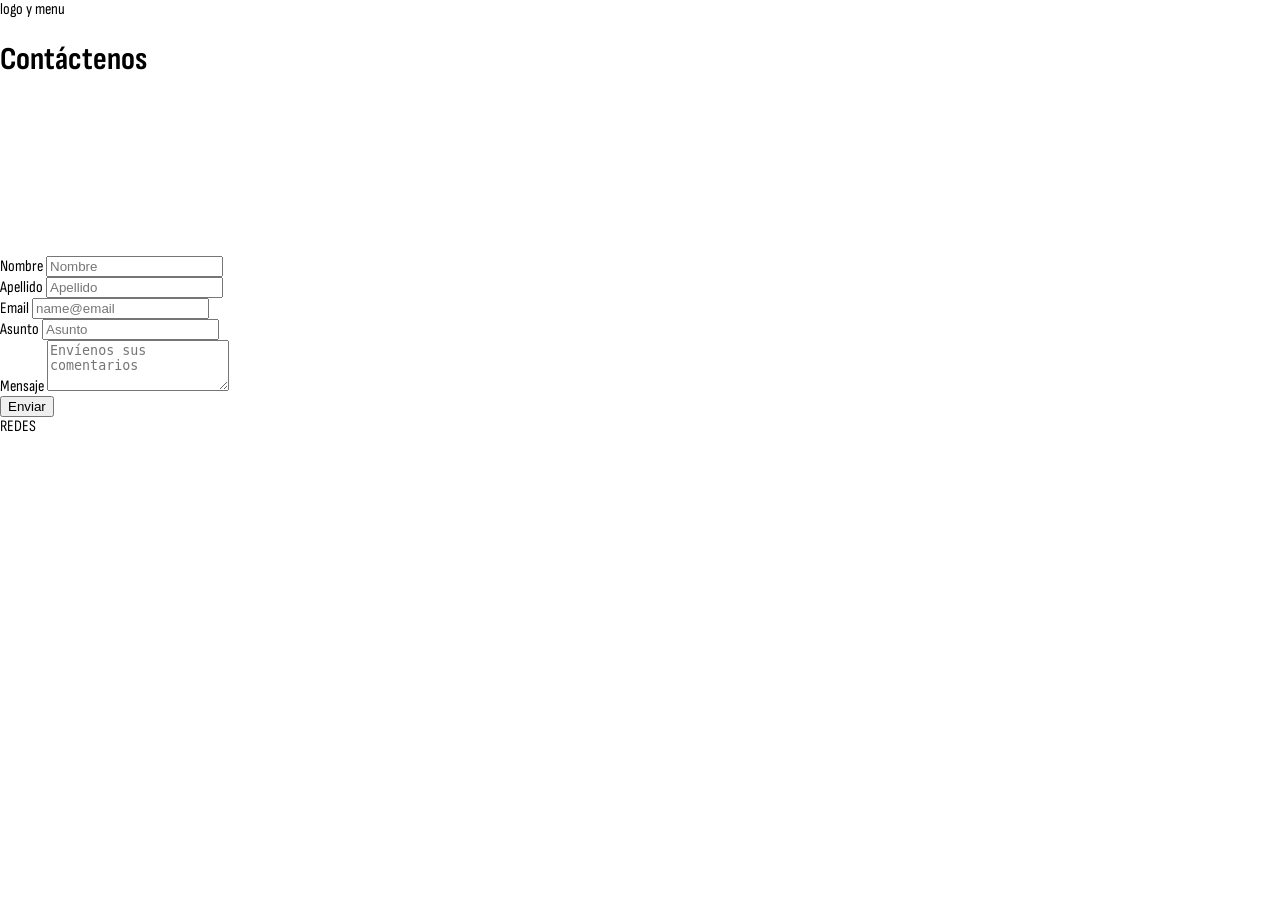
==== contactenos.html @ 04b592f0 "contactenos responsive con js" ====
<!DOCTYPE html>
<html lang="en">
<head>
    <meta charset="UTF-8">
    <meta http-equiv="X-UA-Compatible" content="IE=edge">
    <meta name="viewport" content="width=device-width, initial-scale=1.0">
    <title>Contactenos</title>
    <link rel="stylesheet" href="style.css">
    <link rel="stylesheet" href="https://cdnjs.cloudflare.com/ajax/libs/font-awesome/4.7.0/css/font-awesome.min.css">
  <link rel="preconnect" href="https://fonts.googleapis.com">
  <link rel="preconnect" href="https://fonts.gstatic.com" crossorigin>
  <link href="https://fonts.googleapis.com/css2?family=Dancing+Script:wght@400;500;600;700&family=Roboto&display=swap"
    rel="stylesheet">
    <link rel="stylesheet" href="https://cdnjs.cloudflare.com/ajax/libs/font-awesome/5.15.4/css/all.min.css"
    integrity="sha512-1ycn6IcaQQ40/MKBW2W4Rhis/DbILU74C1vSrLJxCq57o941Ym01SwNsOMqvEBFlcgUa6xLiPY/NS5R+E6ztJQ=="
    crossorigin="anonymous" referrerpolicy="no-referrer" />
    <link rel="icon" type="img" href="/assets/logo_1.png">
</head>
<body class="contenedor">
  
<header class="itemHeader">logo y menu</header>
<div class="itemTitulo"><h1>Cont&aacutectenos</h1></div>
<div class="itemMapa">
    <iframe src="https://www.google.com/maps/embed?pb=!1m18!1m12!1m3!1d3283.842117313388!2d-58.41668508490065!3d-34.60815366523961!2m3!1f0!2f0!3f0!3m2!1i1024!2i768!4f13.1!3m3!1m2!1s0x95bccaf4e0109a5f%3A0xd18825eb15a0a422!2sAv.%20D%C3%ADaz%20V%C3%A9lez%203400%2C%20C1198%20CABA!5e0!3m2!1ses-419!2sar!4v1680996060106!5m2!1ses-419!2sar"style="border:0;" allowfullscreen="" loading="lazy" referrerpolicy="no-referrer-when-downgrade" id="mapas"></iframe>
</div>
    <form action="" method="get" class="itemForm">
        <div class="formus">
            <label for="">Nombre</label>
            <input id="fname" type="text" placeholder="Nombre"> 
        </div>
        <div class="formus">
            <label for="">Apellido</label>
            <input id="fapell" type="text" placeholder="Apellido">
        </div>
        <div class="formus">
            <label for="">Email</label>
            <input id="fmail" type="text" required title="example@example.com" placeholder="name@email">
        </div>
        <div class="formus">
            <label for="">Asunto</label>
            <input id="fasunto" type="text" placeholder="Asunto">
        </div>
        <div class="formus">
            <label for="msg">Mensaje</label>
            <textarea name="msg" rows="3" cols="20" placeholder="Envíenos sus comentarios"></textarea>
        </div>
        <button type="button" class="btn" data-bs-toggle="modal" data-bs-target="#exampleModal">
            Enviar
          </button>
    </form>
<footer class="itemFoot"> REDES </footer>  
<script src="/index.js"></script>
<script src="/elements.js"></script>    
</body>
</html>
---- style.css ----
@import url('https://fonts.googleapis.com/css2?family=Dancing+Script:wght@500;600;700&family=Sofia+Sans+Condensed:ital,wght@0,400;0,500;1,400&display=swap');

:root{
    --var-color-primario:#1D4E89 ;
    --var-color-secundario: #00b2ca2f;
    --var-color-terciario:#3FC1C0 ;
    --var-color-titulos: ;
    --var-color-resaltado: ;
    --var-color-tranparente: ;
    --var-color-body: ;
    font-family: 'Sofia Sans Condensed','roboto', sans-serif;
}
html{
    padding: 0;
    margin: 0;
    border: 0;
}
body{
    padding: 0;
    margin: 0;
    border: 0;
}

.text-mochileando{
  font-family:'Dancing Script', strong;
}


.container {  display: grid;
    grid-template-columns: 1fr 1fr 1fr;
    grid-template-rows: 500px 2fr 200px;
    gap: 0px 0px;
    grid-auto-flow: row;
    grid-template-areas:
      "Header Header Header"
      "Main Main Main"
      "Footer Footer Footer";
  }
  
  .Header {  display: grid;
    grid-template-columns: 1fr 1fr 1fr;
    grid-template-rows: 1fr 1fr;
    gap: 0px 0px;
    grid-auto-flow: row;
    grid-template-areas:
      "navbar navbar navbar"
      "Carrousel Carrousel Carrousel";
    grid-area: Header;
    height: 500px;
    background-image:url(/assets/Banner.png);
    background-position: center center;
    background-repeat: no-repeat;
    background-size: cover;
  }
  
  .navbar {
    grid-area: navbar;
    width: 100%;
    height: 50px;
  }
  
  .Carrousel {
    grid-area: Carrousel;
    width: 100%;
    height: 450px;
    object-fit: cover;
    object-position: center;
  }
  
  .Main { grid-area: Main;
          min-height: 20vh;
          margin: 10px;
  }
  
  .Footer {  display: grid;
    grid-template-columns: 1fr 1fr 1fr;
    grid-template-rows: 1fr 1fr 1fr;
    gap: 0px 0px;
    grid-auto-flow: row;
    grid-template-areas:
      "left_f center_f rigth_f"
      "left_f center_f rigth_f"
      "left_f center_f rigth_f";
    grid-area: Footer;
    background-color: var(--var-color-primario);
    color: white;
  }

  .left_f { grid-area: left_f;
    border-right: solid 1px #bbb;
    padding: 0.5em 0.1em 0.5em 1em;
    box-sizing: border-box;
  }
  
  .center_f { grid-area: center_f;
    border-right: solid 1px #bbb;
    padding: 0.5em 0.1em 0.5em 1em;
    box-sizing: border-box;
  }
  
  .rigth_f { grid-area: rigth_f;
    padding: 0.5em 0.1em 0.5em 1em;
   }
   
    .text-presentation{
      margin: 2px;
    }

  
  /* Add a black background color to the top navigation */
.topnav {
    /* background-color:var(--var-color-primario); */
    overflow: hidden;
    }
    
    /* Style the links inside the navigation bar */
    .topnav a {
    float: left;
    display: block;
    color: #f2f2f2;
    text-align: center;
    padding: 17px 16px;
    text-decoration: none;
    font-size: 17px;
    }
    
    /* Change the color of links on hover */
    .topnav a:hover {
      background-color: var(--var-color-secundario);
    color: black;
    border-radius: 10px;
    }
    
    /* Add an active class to highlight the current page */
    .topnav a.active {
    /* background-color: var(--var-color-secundario); */
    color: white;
    padding:0;
    }
    
    /* Hide the link that should open and close the topnav on small screens */
    .topnav .icon {
    display: none;
    }

  /* footer styles */
  
  .ta-l {
    text-align: left;
  }
  
  .footer-col a {
    display: block;
    margin: 0.3em 0;
  }
.footer-logo-container{
  display: flex;
  align-items: center;
}

.icons-styles{
  text-decoration: none;
  color: white;
  font-size: 0.9rem;
  margin: 5px;
}

.our-site{
  text-decoration: none;
  color: white;
}

.title-section{
  margin-left: 4vw
}

/* Cards styles */
article {
  --img-scale: 1.001;
  --title-color: black;
  --link-icon-translate: -20px;
  --link-icon-opacity: 0;
  position: relative;
  border-radius: 16px;
  box-shadow: none;
  background: #fff;
  transform-origin: center;
  transition: all 0.4s ease-in-out;
  overflow: hidden;
}

article a::after {
  position: absolute;
  inset-block: 0;
  inset-inline: 0;
  cursor: pointer;
  content: "";
}

article h2 {
  margin: 0 0 18px 0;
  font-size: 1.9rem;
  letter-spacing: 0.06em;
  color: var(--title-color);
  transition: color 0.3s ease-out;
}

figure {
  margin: 0;
  padding: 0;
  aspect-ratio: 16 / 9;
  overflow: hidden;
}

article img {
  max-width: 100%;
  transform-origin: center;
  transform: scale(var(--img-scale));
  transition: transform 0.4s ease-in-out;
}

.article-body {
  padding: 24px;
}

article a {
  display: inline-flex;
  align-items: center;
  text-decoration: none;
  color: var(--var-color-primario);
}

article a:focus {
  outline: 1px dotted var(--var-color-primario);
}

article a .icon {
  min-width: 24px;
  width: 24px;
  height: 24px;
  margin-left: 5px;
  transform: translateX(var(--link-icon-translate));
  opacity: var(--link-icon-opacity);
  transition: all 0.3s;
}

/* using the has() relational pseudo selector to update our custom properties */
article:has(:hover, :focus) {
  --img-scale: 1.1;
  --title-color: var(--var-color-primario);
  --link-icon-translate: 0;
  --link-icon-opacity: 1;
  box-shadow: rgba(0, 0, 0, 0.16) 0px 10px 36px 0px, rgba(0, 0, 0, 0.06) 0px 0px 0px 1px;
}


*::before,
*::after {
  box-sizing: border-box;
}

.articles {
  display: grid;
  max-width: 1200px;
  margin-inline: auto;
  padding-inline: 24px;
  grid-template-columns: repeat(auto-fill, minmax(320px, 1fr));
  gap: 24px;
}


    @media screen and (max-width:760px){
      .topnav a:not(:first-child) {display: none;}
  .topnav a.icon {
    float: right;
    display: block;
    
  }
  .topnav.responsive {position: relative;}
  .topnav.responsive a.icon {
    position: absolute;
    right: 0;
    top: 0;
    
  }
  .topnav.responsive a {
    float: none;
    display: block;
    text-align: left;
    background-color: var(--var-color-primario);
    background-image: none;
    
  }
  .container {  display: grid;
    grid-template-columns: 1fr 1fr 1fr;
    grid-template-rows: 50px 2fr 200px;
    gap: 0px 0px;
    grid-auto-flow: row;
    grid-template-areas:
      "Header Header Header"
      "Main Main Main"
      "Footer Footer Footer";
  }
  
  .Header {  display: grid;
    grid-template-columns: 1fr 1fr 1fr;
    grid-template-rows: 1fr;
    gap: 0px 0px;
    grid-auto-flow: row;
    grid-template-areas:
      "navbar navbar navbar";
    grid-area: Header;
    height: 50px;
    background-color: var(--var-color-primario);
    background-image: none;
    z-index: 1;
  }

  .Carrousel {
    display: none;
  }
}

@media screen and (max-width:480px){
  .container {  display: grid;
    grid-template-columns: 1fr 1fr 1fr;
    grid-template-rows: 50px 2fr 200px;
    gap: 0px 0px;

    grid-auto-flow: row;
    grid-template-areas:
      "Header Header Header"
      "Main Main Main"
      "Footer Footer Footer";
      
  }
  
  .Header {  display: grid;
    grid-template-columns: 1fr 1fr 1fr;
    grid-template-rows: 1fr;
    gap: 0px 0px;
    grid-auto-flow: row;
    grid-template-areas:
      "navbar navbar navbar";
    grid-area: Header;
    height: 50px;
    background-color: var(--var-color-primario);
    background-image: none;
  }

  .Carrousel {
    display: none;
  }
  .Footer {  display: grid;
    grid-template-columns:  1fr;
    grid-template-rows: 1fr 1fr 1fr;
    gap: 0px 0px;
    grid-auto-flow: row;
    grid-template-areas:
      "center_f "
      "center_f"
      "center_f";
    grid-area: Footer;
    background-color: var(--var-color-primario);
  }
  
  .left_f { grid-area: left_f;
            display: none;  
  }
  
  .center_f { grid-area: center_f;

  }
  
  .rigth_f { grid-area: rigth_f;
            display: none;
  }
}
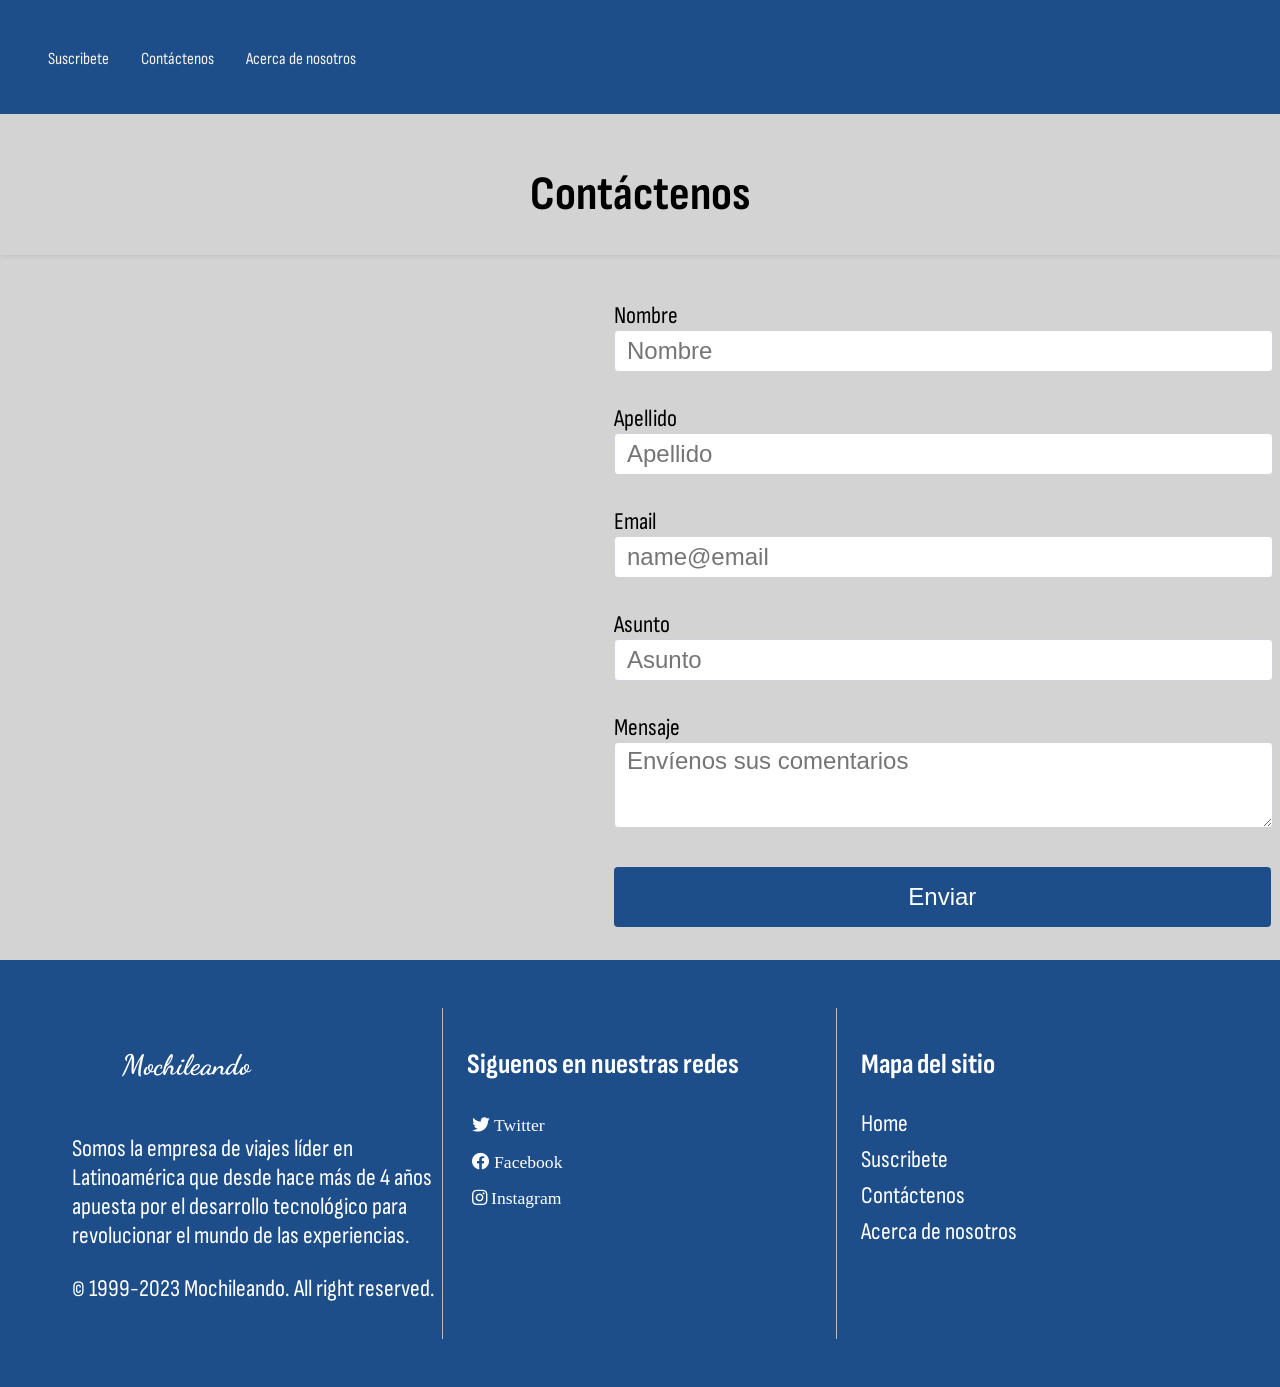
==== commit 8dade1a1: "footer y header" ====
--- a/contactenos.html
+++ b/contactenos.html
@@ -5,7 +5,7 @@
     <meta http-equiv="X-UA-Compatible" content="IE=edge">
     <meta name="viewport" content="width=device-width, initial-scale=1.0">
     <title>Contactenos</title>
-    <link rel="stylesheet" href="style.css">
+    <link rel="stylesheet" href="styleContactenos.css">
     <link rel="stylesheet" href="https://cdnjs.cloudflare.com/ajax/libs/font-awesome/4.7.0/css/font-awesome.min.css">
   <link rel="preconnect" href="https://fonts.googleapis.com">
   <link rel="preconnect" href="https://fonts.gstatic.com" crossorigin>
@@ -18,7 +18,16 @@
 </head>
 <body class="contenedor">
   
-<header class="itemHeader">logo y menu</header>
+<header class="itemHeader" id="divheader">
+   <nav class="topnav" id="myTopnav">
+            <a href="#home" class="active">
+              <script src="https://cdn.lordicon.com/ritcuqlt.js"></script>
+              <lord-icon src="https://cdn.lordicon.com/hciqteio.json" trigger="loop-on-hover" delay="2000"
+                style="width:50px;height:50px;padding:0px;">
+              </lord-icon>
+            </a>
+        </nav>
+</header>
 <div class="itemTitulo"><h1>Cont&aacutectenos</h1></div>
 <div class="itemMapa">
     <iframe src="https://www.google.com/maps/embed?pb=!1m18!1m12!1m3!1d3283.842117313388!2d-58.41668508490065!3d-34.60815366523961!2m3!1f0!2f0!3f0!3m2!1i1024!2i768!4f13.1!3m3!1m2!1s0x95bccaf4e0109a5f%3A0xd18825eb15a0a422!2sAv.%20D%C3%ADaz%20V%C3%A9lez%203400%2C%20C1198%20CABA!5e0!3m2!1ses-419!2sar!4v1680996060106!5m2!1ses-419!2sar"style="border:0;" allowfullscreen="" loading="lazy" referrerpolicy="no-referrer-when-downgrade" id="mapas"></iframe>
@@ -48,8 +57,8 @@
             Enviar
           </button>
     </form>
-<footer class="itemFoot"> REDES </footer>  
-<script src="/index.js"></script>
-<script src="/elements.js"></script>    
+<footer class="itemFoot Footer" id="divfooter"> REDES </footer>  
+<script src="index.js"></script>
+<script src="elements.js"></script>    
 </body>
 </html>
--- a/styleContactenos.css
+++ b/styleContactenos.css
@@ -0,0 +1,188 @@
+@import url('https://fonts.googleapis.com/css2?family=Dancing+Script:wght@500;600;700&family=Sofia+Sans+Condensed:ital,wght@0,400;0,500;1,400&display=swap');
+
+
+:root{
+    --var-color-primario:#1D4E89 ;
+    --var-color-secundario: #00b2ca2f;
+    --var-color-terciario: #3FC1C0 ;
+    --var-color-titulos: ;
+    --var-color-resaltado: ;
+    --var-color-tranparente: ;
+    --var-color-body: ;
+    font-family: 'Sofia Sans Condensed','roboto', sans-serif;
+}
+
+.contenedor {
+    height: 94vh;
+    display: grid;
+    gap: 20px;
+    background-color: lightgray;
+    box-sizing: border-box;
+    margin: 0;
+    padding: 0;
+
+    -webkit-text-size-adjust: 100%;
+    font-size:x-large;
+    grid-template-areas: 
+    'header header header header'
+    'titulo titulo titulo titulo'
+    'mapa   mapa    form    form'
+    'mapa   mapa    form    form'
+    'footer footer footer footer'
+
+    
+}
+
+.itemHeader {
+    background-color: var(--var-color-primario);
+    box-sizing: border-box;
+    padding: 2rem;
+    width: 100%;
+    display: grid;
+    grid-template-columns: 1fr 1fr 1fr;
+    grid-template-rows: 1fr;
+    gap: 0px 0px;
+    grid-auto-flow: row;
+    grid-area: header;
+    grid-template-areas:
+    "navbar navbar navbar";
+    z-index: 1;
+    
+}
+
+.itemTitulo {
+    text-align: center;
+    align-self: center;
+    box-shadow: 0 0.125rem 0.25rem rgba(0, 0, 0, 0.075);
+    margin-bottom: 2%;
+    grid-area: titulo;
+}
+
+.itemMapa {
+    box-sizing: content-box;
+    margin-left: 3%;
+    grid-area: mapa;
+}
+
+iframe {
+    display: block;
+    width: 100%;
+    height: 100%;
+}
+
+.itemForm {
+    width : 95%;
+    height: 100%;
+    padding: 0;
+    margin: 0;
+    box-sizing: border-box;
+    grid-area: form;
+    display: flex;
+    justify-content: space-between;
+    flex-direction: column;
+    
+}
+
+.formus {
+    margin-bottom: 2rem;
+    
+}
+
+input, textarea, button {
+    width: 100%;
+    padding: 0.375rem 0.75rem;
+    line-height: 1;
+    font-size: 1.5rem;
+    border: 1px solid #ced4da;
+    border-radius: 0.25rem;
+    font-family: Arial, Helvetica, sans-serif;
+}
+
+.btn {
+    color: #fff;
+    background-color: var(--var-color-primario);
+    display: inline-block;
+    cursor: pointer;
+    height: 3rem;
+    box-sizing: content-box;
+    border: 0;
+}
+
+.btn:hover {
+    background-color: var(--var-color-secundario);
+}
+
+.itemFoot {
+    background-color: var(--var-color-primario);
+    padding: 3rem;
+    margin-top: 1%;
+    grid-area: footer;
+}
+
+    
+
+@media screen and (max-width: 768px) {
+    .contenedor {
+        grid-template-areas: 
+        'header header header header'
+        'titulo titulo titulo titulo'
+        'mapa   mapa    mapa    mapa'
+        'mapa   mapa    mapa    mapa'
+        'form   form    form    form'
+        'form   form    form    form'
+        'footer footer footer footer'
+
+    }
+    .itemForm {
+        align-items: center;
+        margin: 8px 0px 0px;
+        padding: 0px 12px;
+    }
+    .itemMapa {
+        margin: 8px 0px 0px;
+        padding: 0px 14px;
+        height: 400px;
+    }
+    .btn {
+        margin-left: 3%;
+    }
+    .topnav a:not(:first-child) {display: none;}
+    .topnav a.icon {
+      float: right;
+      display: block;
+      
+    }
+    .topnav.responsive {position: relative;}
+    .topnav.responsive a.icon {
+      position: absolute;
+      right: 0;
+      top: 0;
+      
+    }
+    .topnav.responsive a {
+      float: none;
+      display: block;
+      text-align: left;
+      background-color: var(--var-color-primario);
+      /* background-image: none; */
+    }
+    
+    .navbar-collapse {
+        flex-basis: 100%;
+        flex-grow: 1;
+    }
+    .navbar-toggler {
+      padding: 0.25rem 0.75rem;
+      font-size: 1.25rem;
+      line-height: 1;
+      background-color: var(--var-color-primario) ;
+      border: 1px solid transparent;
+      border-radius: 0.25rem;
+      transition: box-shadow 0.15s ease-in-out;
+  }
+
+    }
+
+
+
+
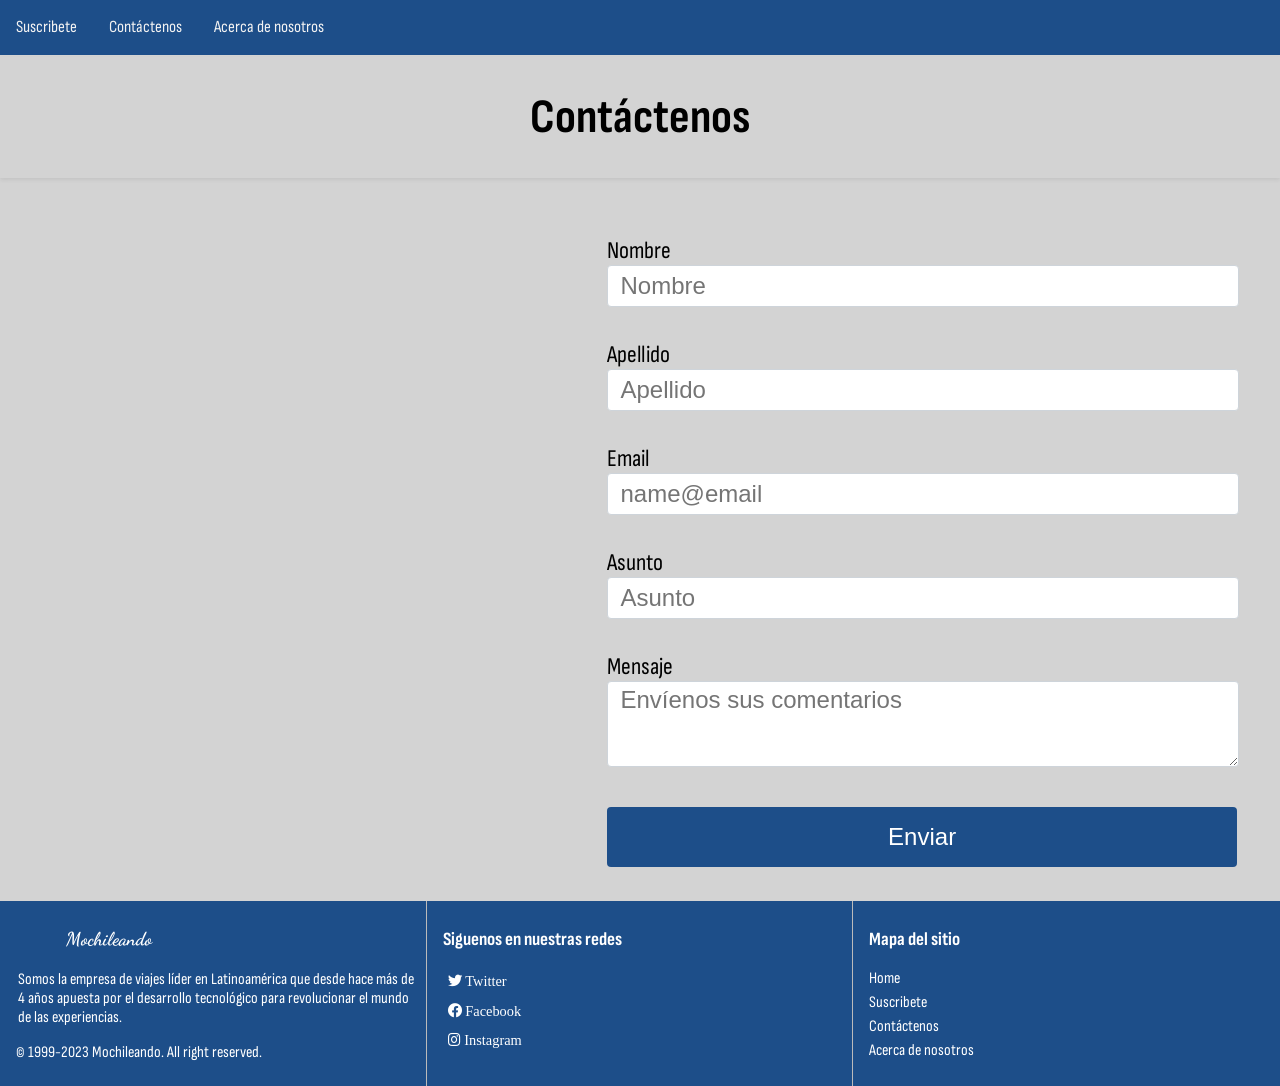
==== commit 8c22df77: "nombre de la pagina correcto" ====
--- a/contactenos.html
+++ b/contactenos.html
@@ -1,37 +1,39 @@
 <!DOCTYPE html>
 <html lang="en">
+
 <head>
-    <meta charset="UTF-8">
-    <meta http-equiv="X-UA-Compatible" content="IE=edge">
-    <meta name="viewport" content="width=device-width, initial-scale=1.0">
-    <title>Contactenos</title>
-    <link rel="stylesheet" href="styleContactenos.css">
-    <link rel="stylesheet" href="https://cdnjs.cloudflare.com/ajax/libs/font-awesome/4.7.0/css/font-awesome.min.css">
+  <meta charset="UTF-8">
+  <meta http-equiv="X-UA-Compatible" content="IE=edge">
+  <meta name="viewport" content="width=device-width, initial-scale=1.0">
+  <link rel="stylesheet" href="style.css">
+  <link rel="stylesheet" href="https://cdnjs.cloudflare.com/ajax/libs/font-awesome/4.7.0/css/font-awesome.min.css">
   <link rel="preconnect" href="https://fonts.googleapis.com">
   <link rel="preconnect" href="https://fonts.gstatic.com" crossorigin>
   <link href="https://fonts.googleapis.com/css2?family=Dancing+Script:wght@400;500;600;700&family=Roboto&display=swap"
     rel="stylesheet">
-    <link rel="stylesheet" href="https://cdnjs.cloudflare.com/ajax/libs/font-awesome/5.15.4/css/all.min.css"
+  <link rel="stylesheet" href="https://cdnjs.cloudflare.com/ajax/libs/font-awesome/5.15.4/css/all.min.css"
     integrity="sha512-1ycn6IcaQQ40/MKBW2W4Rhis/DbILU74C1vSrLJxCq57o941Ym01SwNsOMqvEBFlcgUa6xLiPY/NS5R+E6ztJQ=="
     crossorigin="anonymous" referrerpolicy="no-referrer" />
-    <link rel="icon" type="img" href="/assets/logo_1.png">
+  <link rel="icon" type="img" href="/assets/logo_1.png">
+  <script src="https://cdn.lordicon.com/ritcuqlt.js"></script>
+  <title>Mochileando</title>
 </head>
-<body class="contenedor">
-  
-<header class="itemHeader" id="divheader">
-   <nav class="topnav" id="myTopnav">
-            <a href="#home" class="active">
-              <script src="https://cdn.lordicon.com/ritcuqlt.js"></script>
-              <lord-icon src="https://cdn.lordicon.com/hciqteio.json" trigger="loop-on-hover" delay="2000"
-                style="width:50px;height:50px;padding:0px;">
-              </lord-icon>
-            </a>
-        </nav>
-</header>
-<div class="itemTitulo"><h1>Cont&aacutectenos</h1></div>
-<div class="itemMapa">
-    <iframe src="https://www.google.com/maps/embed?pb=!1m18!1m12!1m3!1d3283.842117313388!2d-58.41668508490065!3d-34.60815366523961!2m3!1f0!2f0!3f0!3m2!1i1024!2i768!4f13.1!3m3!1m2!1s0x95bccaf4e0109a5f%3A0xd18825eb15a0a422!2sAv.%20D%C3%ADaz%20V%C3%A9lez%203400%2C%20C1198%20CABA!5e0!3m2!1ses-419!2sar!4v1680996060106!5m2!1ses-419!2sar"style="border:0;" allowfullscreen="" loading="lazy" referrerpolicy="no-referrer-when-downgrade" id="mapas"></iframe>
-</div>
+
+<body class="container">
+
+    <header class="Header" id="div-header">
+      <nav class="topnav" id="myTopnav">
+        <a href="#home" class="active">
+        <script src="https://cdn.lordicon.com/ritcuqlt.js"></script>
+        <lord-icon src="https://cdn.lordicon.com/hciqteio.json" trigger="loop-on-hover" delay="2000"
+        style="width:50px;height:50px;padding:0px;"></lord-icon>
+        </a>
+    </nav>
+  </header>
+<main class="Main">
+    <div class="itemTitulo"><h1>Cont&aacutectenos</h1></div>
+    <div class="itemMapa">
+    <iframe src="https://www.google.com/maps/embed?pb=!1m18!1m12!1m3!1d3283.842117313388!2d-58.41668508490065!3d-34.60815366523961!2m3!1f0!2f0!3f0!3m2!1i1024!2i768!4f13.1!3m3!1m2!1s0x95bccaf4e0109a5f%3A0xd18825eb15a0a422!2sAv.%20D%C3%ADaz%20V%C3%A9lez%203400%2C%20C1198%20CABA!5e0!3m2!1ses-419!2sar!4v1680996060106!5m2!1ses-419!2sar"style="border:0;" allowfullscreen="" loading="lazy" referrerpolicy="no-referrer-when-downgrade" id="mapas"></iframe></div>
     <form action="" method="get" class="itemForm">
         <div class="formus">
             <label for="">Nombre</label>
@@ -57,8 +59,12 @@
             Enviar
           </button>
     </form>
-<footer class="itemFoot Footer" id="divfooter"> REDES </footer>  
-<script src="index.js"></script>
-<script src="elements.js"></script>    
+  </main>
+    <footer class="Footer footer-content-wrapper" id="div-footer">
+    </footer>
+  </div>
+  <script src="index.js"></script>
+  <script src="elements.js"></script>
 </body>
+
 </html>
--- a/style.css
+++ b/style.css
@@ -0,0 +1,339 @@
+@import url('https://fonts.googleapis.com/css2?family=Dancing+Script:wght@500;600;700&family=Sofia+Sans+Condensed:ital,wght@0,400;0,500;1,400&display=swap');
+
+:root{
+    --var-color-primario:#1D4E89 ;
+    --var-color-secundario: #00b2ca2f;
+    --var-color-terciario:#3FC1C0 ;
+    --var-color-titulos: ;
+    --var-color-resaltado: ;
+    --var-color-tranparente: ;
+    --var-color-body: ;
+    font-family: 'Sofia Sans Condensed','roboto', sans-serif;
+}
+html{
+    padding: 0;
+    margin: 0;
+    border: 0;
+    
+}
+body{
+    padding: 0;
+    margin: 0;
+    border: 0;
+}
+
+.text-mochileando{
+  font-family:'Dancing Script', strong;
+}
+
+
+.container {  display: grid;
+    grid-template-columns: 1fr 1fr 1fr;
+    grid-template-rows: 55px 1fr ;
+    gap: 0px 0px;
+    grid-auto-flow: row;
+    grid-template-areas:
+      "Header Header Header"
+      "Main Main Main"
+      "Footer Footer Footer";
+      
+  }
+  
+  .Header {  grid-area: Header;
+   background-color: var(--var-color-primario);
+  }
+  
+  .Main { 
+    grid-area: Main;
+    min-height: 94vh;
+    display: grid;
+    gap: 30px;
+    background-color: lightgray;
+    box-sizing: border-box;
+    /* -webkit-text-size-adjust: 100%; */
+    font-size:x-large;
+    grid-template-areas: 
+    'titulo titulo titulo titulo'
+    'mapa   mapa    form    form'
+    'Footer Footer Footer Footer'; 
+        
+}
+ 
+  
+  
+.itemTitulo {
+    text-align: center;
+    align-self: center;
+    box-shadow: 0 0.125rem 0.25rem rgba(0, 0, 0, 0.075);
+    margin-bottom: 2%;
+    grid-area: titulo;
+}
+
+.itemMapa {
+    box-sizing: content-box;
+    margin-left: 3%;
+    grid-area: mapa;
+    justify-content: space-around;
+}
+
+iframe {
+    display: block;
+    width: 100%;
+    height: 100%;
+}
+
+.itemForm {
+    width : 90%;
+    height: 100%;
+    padding: 0;
+    margin: 0;
+    box-sizing: content-box;
+    grid-area: form;
+    display: flex;
+    justify-content: space-between;
+    flex-direction: column;
+    
+}
+
+.formus {
+    margin-bottom: 2rem;
+    
+}
+
+input, textarea, button {
+    width: 100%;
+    padding: 0.375rem 0.75rem;
+    line-height: 1;
+    font-size: 1.5rem;
+    border: 1px solid #ced4da;
+    border-radius: 0.25rem;
+    font-family: Arial, Helvetica, sans-serif;
+}
+
+.btn {
+    color: #fff;
+    background-color: var(--var-color-primario);
+    display: inline-block;
+    cursor: pointer;
+    height: 3rem;
+    box-sizing: content-box;
+    border: 0;
+}
+
+.btn:hover {
+    background-color: var(--var-color-secundario);
+}
+
+.Footer {  display: grid;
+    grid-template-columns: 1fr 1fr 1fr;
+    grid-template-rows: 1fr 1fr 1fr;
+    gap: 0px 0px;
+    grid-auto-flow: row;
+    grid-template-areas:
+      "left_f center_f rigth_f"
+      "left_f center_f rigth_f"
+      "left_f center_f rigth_f";
+    grid-area: Footer;
+    background-color: var(--var-color-primario);
+    color: white;
+ }
+
+  .left_f { grid-area: left_f;
+    border-right: solid 1px #bbb;
+    padding: 0.5em 0.1em 0.5em 1em;
+    box-sizing: border-box;
+  }
+  
+  .center_f { grid-area: center_f;
+    border-right: solid 1px #bbb;
+    padding: 0.5em 0.1em 0.5em 1em;
+    box-sizing: border-box;
+  }
+  
+  .rigth_f { grid-area: rigth_f;
+    padding: 0.5em 0.1em 0.5em 1em;
+   }
+   
+    .text-presentation{
+      margin: 2px;
+    }
+
+  
+  /* Add a black background color to the top navigation */
+.topnav {
+    /* background-color:var(--var-color-primario); */
+    overflow: hidden;
+    }
+    
+    /* Style the links inside the navigation bar */
+    .topnav a {
+    float: left;
+    display: block;
+    color: #f2f2f2;
+    text-align: center;
+    padding: 17px 16px;
+    text-decoration: none;
+    font-size: 17px;
+    }
+    
+    /* Change the color of links on hover */
+    .topnav a:hover {
+      background-color: var(--var-color-secundario);
+    color: black;
+    border-radius: 10px;
+    }
+    
+    /* Add an active class to highlight the current page */
+    .topnav a.active {
+    /* background-color: var(--var-color-secundario); */
+    color: white;
+    padding:0;
+    }
+    
+    /* Hide the link that should open and close the topnav on small screens */
+    .topnav .icon {
+    display: none;
+    }
+
+  /* footer styles */
+  
+  .ta-l {
+    text-align: left;
+  }
+  
+  .footer-col a {
+    display: block;
+    margin: 0.3em 0;
+  }
+.footer-logo-container{
+  display: flex;
+  align-items: center;
+}
+
+.icons-styles{
+  text-decoration: none;
+  color: white;
+  font-size: 0.9rem;
+  margin: 5px;
+}
+
+.our-site{
+  text-decoration: none;
+  color: white;
+}
+
+.title-section{
+  margin-left: 4vw
+}
+
+
+    @media screen and (max-width:760px){
+      .topnav a:not(:first-child) {display: none;}
+  .topnav a.icon {
+    float: right;
+    display: block;
+    
+  }
+  .topnav.responsive {position: relative;}
+  .topnav.responsive a.icon {
+    position: absolute;
+    right: 0;
+    top: 0;
+    
+  }
+  .topnav.responsive a {
+    float: none;
+    display: block;
+    text-align: left;
+    background-color: var(--var-color-primario);
+    background-image: none;
+    
+  }
+  .container {  display: grid;
+    grid-template-columns: 1fr 1fr 1fr;
+    grid-template-rows: 55px 2fr 200px;
+    gap: 0px 0px;
+    grid-auto-flow: row;
+    grid-template-areas:
+      "Header Header Header"
+      "Main Main Main"
+      "Footer Footer Footer";
+  }
+  
+  .Header {  grid-area: Header;
+    background-color: var(--var-color-primario);
+  }
+
+  .Main {
+    grid-template-areas: 
+    'header header header header'
+    'titulo titulo titulo titulo'
+    'mapa   mapa    mapa    mapa'
+    'mapa   mapa    mapa    mapa'
+    'form   form    form    form'
+    'form   form    form    form'
+    'footer footer footer footer'
+
+}
+.itemForm {
+    align-items: center;
+    margin: 8px 0px 0px;
+    padding: 0px 12px;
+}
+.itemMapa {
+    margin: 8px 0px 0px;
+    padding: 0px 14px;
+    height: 400px;
+}
+.btn {
+    margin-left: 3%;
+}
+
+}
+
+@media screen and (max-width:480px){
+  .container {  display: grid;
+    grid-template-columns: 1fr 1fr 1fr;
+    grid-template-rows: 55px 2fr 200px;
+    gap: 0px 0px;
+
+    grid-auto-flow: row;
+    grid-template-areas:
+      "Header Header Header"
+      "Main Main Main"
+      "Footer Footer Footer";
+      
+  }
+  
+  .Header {  grid-area: Header;
+    background-color: var(--var-color-primario);
+  }
+
+  .Carrousel {
+    display: none;
+  }
+  .Footer {  display: grid;
+    grid-template-columns:  1fr;
+    grid-template-rows: 1fr 1fr 1fr;
+    gap: 0px 0px;
+    grid-auto-flow: row;
+    grid-template-areas:
+      "center_f "
+      "center_f"
+      "center_f";
+    grid-area: Footer;
+    background-color: var(--var-color-primario);
+  }
+  
+  .left_f { grid-area: left_f;
+            display: none;  
+  }
+  
+  .center_f { grid-area: center_f;
+
+  }
+  
+  .rigth_f { grid-area: rigth_f;
+            display: none;
+  }
+}
